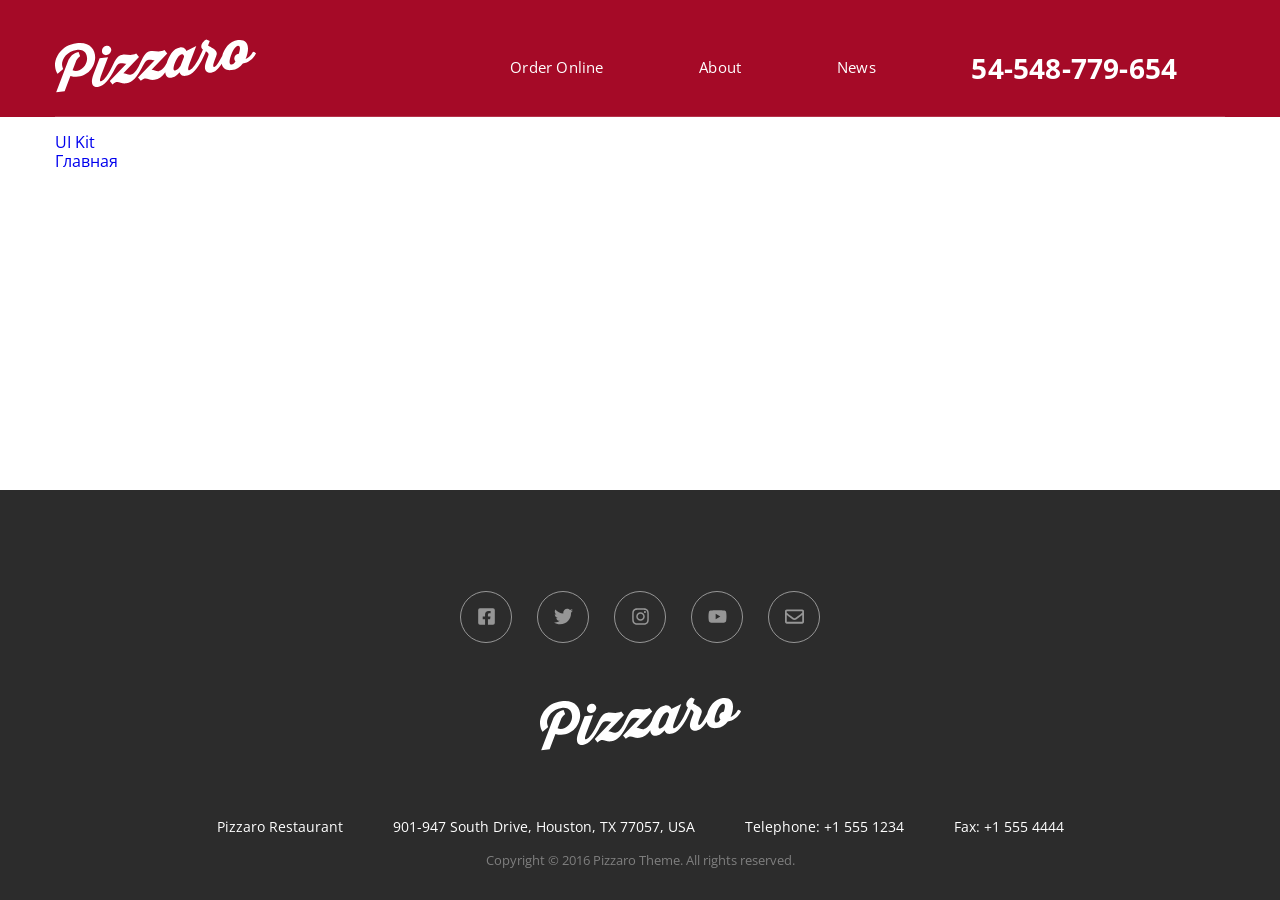
==== index.html @ dda9f771 "dev| build - change structure" ====
<!DOCTYPE html>
<html lang="ru">
  <head>
    <title>Карта сайта</title>
    <meta charset="utf-8"/>
    <meta name="viewport" content="width=device-width, initial-scale=1.0"/>
    <meta name="SKYPE_TOOLBAR" content="SKYPE_TOOLBAR_PARSER_COMPATIBLE"/>
    <meta name="apple-mobile-web-app-capable" content="yes"/>
    <meta name="format-detection" content="telephone=no"/>
    <link rel="stylesheet" href="../css/style.css" media="all"/>
    <script async="async" src="../js/bundle.js"></script>
  </head>
  <body>
    <header class="header _bg-red">
      <div class="container">
        <div class="header__wrap">
          <div class="header__logo"><svg xmlns="http://www.w3.org/2000/svg" width="201" height="54">
    <path fill="#FFF" fill-rule="evenodd" d="M187.839 24.38c-2.665 3.443-6.395 6.109-11.138 6.706-5.621.708-9.073-1.81-9.981-6.334-3.067 4.787-6.423 8.4-10.587 8.925-4.157.523-8.58-2.026-4.743-11.99l1.705-4.554c.427-1.125.48-1.667.48-1.935 0-1.071-1.173-1.888-2.611-2.938-1.439 3.554-2.771 6.346-4.262 9.158v.002c-4.156 7.808-9.325 14.619-15.827 15.438-5.542.698-6.235-3.661-6.235-3.661s-3.677 4.909-8.367 5.5c-3.736.471-5.748-2.038-5.995-5.518-3.035 4.212-6.38 7.077-10.79 7.632-6.608.832-8.1-4.282-13.696 1.029l-2.771-3.347 16.627-17.199c-1.652-.113-3.624-.883-5.862-.601-2.451.309-3.57 1.736-7.034 8.277l.001.001c-4.476 8.277-8.74 14.545-15.508 15.398-6.608.832-8.1-4.283-13.695 1.028l-2.771-3.347 16.626-17.199c-1.652-.113-3.623-.883-5.862-.601-2.451.309-3.57 1.736-7.034 8.277l.001.001c-4.104 7.748-9.433 14.633-15.561 15.404-4.849.611-8.26-2.815-4.37-13l6.022-15.703 8.473-1.068-6.555 17.216c-2.451 6.416-1.492 7.045-.586 6.931 2.132-.269 5.809-4.481 9.592-11.546v-.001c4.476-8.383 5.702-14.323 12.097-15.128 4.369-.551 8.366 1.624 13.589-1.016l2.771 3.347-15.614 16.268c2.451.067 4.423 1.8 7.141 1.458 1.971-.249 4.636-1.709 8.259-8.485l-.001-.001c4.477-8.384 5.703-14.323 12.097-15.129 4.37-.55 8.367 1.625 13.59-1.015l2.771 3.347L96.61 30.675c2.452.066 4.424 1.8 7.141 1.458 1.925-.243 4.513-1.655 8.006-8.026 2.078-6.872 6.364-14.835 13.203-15.696 5.169-.651 6.341 3.54 6.341 3.54l9.966-4.898-6.608 17.223c-2.398 6.355-1.492 7.044-.533 6.923 2.131-.268 5.755-4.473 9.591-11.544l-.001-.002c1.172-2.237 2.665-5.477 4.21-9.1-.959-.897-1.652-1.72-1.652-3.059 0-2.732 2.824-5.98 5.009-6.952l3.464 1.492-1.705 4.5c2.185 1.653 8.74 3.827 8.74 7.845 0 .642-.16 1.466-.64 2.758l-1.492 3.991c-2.451 6.308-1.172 7.004-.426 6.91 1.471-.186 3.98-3.736 7.982-11.053 1.795-6.833 6.918-14.767 15.784-15.883 6.448-.813 10.018 2.487 10.018 8.701 0 2.946-.799 6.635-2.398 10.104 2.611-.757 5.223-3.068 7.407-7.093 1.12-.034 2.558.803 2.985 1.767-2.878 5.344-7.727 9.543-13.163 9.799zm-61.174-9.221c-4.21.53-8.153 11.044-8.153 14.472 0 1.392.639 1.901 1.705 1.766 2.931-.368 5.382-4.534 5.382-4.534l3.464-9.006s-.053-2.993-2.398-2.698zm56.218-8.473c-4.21.53-8.313 12.295-8.313 16.259 0 1.714.799 2.738 2.078 2.577 1.279-.161 2.611-1.4 3.784-3.101-.746-.71-1.173-1.674-1.173-2.852 0-2.41 1.919-4.634 4.53-4.856.746-2.183 1.172-4.165 1.172-5.504 0-1.981-.959-2.664-2.078-2.523zM51.582 16.1c-2.611.329-4.689-1.606-4.689-4.123 0-2.625 2.078-4.922 4.689-5.251 2.505-.315 4.69 1.445 4.69 4.069 0 2.518-2.185 4.989-4.69 5.305zM15.4 36.94L9.645 52.127l-8.473 1.068 11.884-31.172c1.492-3.883 5.222-8.424 10.551-9.095l1.546 4.412s-2.718 1.467-4.317 5.525l-3.251 8.39c6.289 2.743 14.495-3.593 14.495-11.842 0-4.339-2.344-9.56-10.551-8.526-9.486 1.194-14.495 9.003-14.495 14.252 0 2.571 1.226 4.773 1.226 4.773l-5.649 4.943s-2.612-3.688-2.612-8.723c0-7.713 6.129-19.948 21.53-21.888 13.109-1.651 18.652 6.007 18.652 14.095 0 11.141-10.445 22.742-24.781 18.601z"/>
</svg>

          </div>
          <nav class="header__nav"><a class="header__nav-link" href="#">Order Online</a><a class="header__nav-link" href="#">About</a><a class="header__nav-link" href="#">News</a><a class="header__nav-link _size-m _bold _hover-2" href="tel:54548779654">54-548-779-654</a></nav>
        </div>
      </div>
    </header>
    <main>
      <div class="container">
        <ul>
          <li><a href="ui.html">UI Kit</a></li>
          <li><a href="main.html">Главная</a></li>
        </ul>
      </div>
    </main>
    <footer class="footer _bg-dark">
      <div class="container">
        <div class="footer__wrap">
          <div class="footer__socials"><a class="footer__socials-item" href="" target="blank"><svg aria-hidden="true" focusable="false" data-prefix="fab" data-icon="facebook-square" class="svg-inline--fa fa-facebook-square fa-w-14" role="img" xmlns="http://www.w3.org/2000/svg" viewBox="0 0 448 512"><path fill="currentColor" d="M400 32H48A48 48 0 0 0 0 80v352a48 48 0 0 0 48 48h137.25V327.69h-63V256h63v-54.64c0-62.15 37-96.48 93.67-96.48 27.14 0 55.52 4.84 55.52 4.84v61h-31.27c-30.81 0-40.42 19.12-40.42 38.73V256h68.78l-11 71.69h-57.78V480H400a48 48 0 0 0 48-48V80a48 48 0 0 0-48-48z"></path></svg></a><a class="footer__socials-item" href="" target="blank"><svg aria-hidden="true" focusable="false" data-prefix="fab" data-icon="twitter" class="svg-inline--fa fa-twitter fa-w-16" role="img" xmlns="http://www.w3.org/2000/svg" viewBox="0 0 512 512"><path fill="currentColor" d="M459.37 151.716c.325 4.548.325 9.097.325 13.645 0 138.72-105.583 298.558-298.558 298.558-59.452 0-114.68-17.219-161.137-47.106 8.447.974 16.568 1.299 25.34 1.299 49.055 0 94.213-16.568 130.274-44.832-46.132-.975-84.792-31.188-98.112-72.772 6.498.974 12.995 1.624 19.818 1.624 9.421 0 18.843-1.3 27.614-3.573-48.081-9.747-84.143-51.98-84.143-102.985v-1.299c13.969 7.797 30.214 12.67 47.431 13.319-28.264-18.843-46.781-51.005-46.781-87.391 0-19.492 5.197-37.36 14.294-52.954 51.655 63.675 129.3 105.258 216.365 109.807-1.624-7.797-2.599-15.918-2.599-24.04 0-57.828 46.782-104.934 104.934-104.934 30.213 0 57.502 12.67 76.67 33.137 23.715-4.548 46.456-13.32 66.599-25.34-7.798 24.366-24.366 44.833-46.132 57.827 21.117-2.273 41.584-8.122 60.426-16.243-14.292 20.791-32.161 39.308-52.628 54.253z"></path></svg></a><a class="footer__socials-item" href="" target="blank"><svg aria-hidden="true" focusable="false" data-prefix="fab" data-icon="instagram" class="svg-inline--fa fa-instagram fa-w-14" role="img" xmlns="http://www.w3.org/2000/svg" viewBox="0 0 448 512"><path fill="currentColor" d="M224.1 141c-63.6 0-114.9 51.3-114.9 114.9s51.3 114.9 114.9 114.9S339 319.5 339 255.9 287.7 141 224.1 141zm0 189.6c-41.1 0-74.7-33.5-74.7-74.7s33.5-74.7 74.7-74.7 74.7 33.5 74.7 74.7-33.6 74.7-74.7 74.7zm146.4-194.3c0 14.9-12 26.8-26.8 26.8-14.9 0-26.8-12-26.8-26.8s12-26.8 26.8-26.8 26.8 12 26.8 26.8zm76.1 27.2c-1.7-35.9-9.9-67.7-36.2-93.9-26.2-26.2-58-34.4-93.9-36.2-37-2.1-147.9-2.1-184.9 0-35.8 1.7-67.6 9.9-93.9 36.1s-34.4 58-36.2 93.9c-2.1 37-2.1 147.9 0 184.9 1.7 35.9 9.9 67.7 36.2 93.9s58 34.4 93.9 36.2c37 2.1 147.9 2.1 184.9 0 35.9-1.7 67.7-9.9 93.9-36.2 26.2-26.2 34.4-58 36.2-93.9 2.1-37 2.1-147.8 0-184.8zM398.8 388c-7.8 19.6-22.9 34.7-42.6 42.6-29.5 11.7-99.5 9-132.1 9s-102.7 2.6-132.1-9c-19.6-7.8-34.7-22.9-42.6-42.6-11.7-29.5-9-99.5-9-132.1s-2.6-102.7 9-132.1c7.8-19.6 22.9-34.7 42.6-42.6 29.5-11.7 99.5-9 132.1-9s102.7-2.6 132.1 9c19.6 7.8 34.7 22.9 42.6 42.6 11.7 29.5 9 99.5 9 132.1s2.7 102.7-9 132.1z"></path></svg></a><a class="footer__socials-item" href="" target="blank"><svg aria-hidden="true" focusable="false" data-prefix="fab" data-icon="youtube" class="svg-inline--fa fa-youtube fa-w-18" role="img" xmlns="http://www.w3.org/2000/svg" viewBox="0 0 576 512"><path fill="currentColor" d="M549.655 124.083c-6.281-23.65-24.787-42.276-48.284-48.597C458.781 64 288 64 288 64S117.22 64 74.629 75.486c-23.497 6.322-42.003 24.947-48.284 48.597-11.412 42.867-11.412 132.305-11.412 132.305s0 89.438 11.412 132.305c6.281 23.65 24.787 41.5 48.284 47.821C117.22 448 288 448 288 448s170.78 0 213.371-11.486c23.497-6.321 42.003-24.171 48.284-47.821 11.412-42.867 11.412-132.305 11.412-132.305s0-89.438-11.412-132.305zm-317.51 213.508V175.185l142.739 81.205-142.739 81.201z"></path></svg></a><a class="footer__socials-item" href="" target="blank"><svg aria-hidden="true" focusable="false" data-prefix="far" data-icon="envelope" class="svg-inline--fa fa-envelope fa-w-16" role="img" xmlns="http://www.w3.org/2000/svg" viewBox="0 0 512 512"><path fill="currentColor" d="M464 64H48C21.49 64 0 85.49 0 112v288c0 26.51 21.49 48 48 48h416c26.51 0 48-21.49 48-48V112c0-26.51-21.49-48-48-48zm0 48v40.805c-22.422 18.259-58.168 46.651-134.587 106.49-16.841 13.247-50.201 45.072-73.413 44.701-23.208.375-56.579-31.459-73.413-44.701C106.18 199.465 70.425 171.067 48 152.805V112h416zM48 400V214.398c22.914 18.251 55.409 43.862 104.938 82.646 21.857 17.205 60.134 55.186 103.062 54.955 42.717.231 80.509-37.199 103.053-54.947 49.528-38.783 82.032-64.401 104.947-82.653V400H48z"></path></svg></a></div>
          <div class="footer__logo"><svg xmlns="http://www.w3.org/2000/svg" width="201" height="54">
    <path fill="#FFF" fill-rule="evenodd" d="M187.839 24.38c-2.665 3.443-6.395 6.109-11.138 6.706-5.621.708-9.073-1.81-9.981-6.334-3.067 4.787-6.423 8.4-10.587 8.925-4.157.523-8.58-2.026-4.743-11.99l1.705-4.554c.427-1.125.48-1.667.48-1.935 0-1.071-1.173-1.888-2.611-2.938-1.439 3.554-2.771 6.346-4.262 9.158v.002c-4.156 7.808-9.325 14.619-15.827 15.438-5.542.698-6.235-3.661-6.235-3.661s-3.677 4.909-8.367 5.5c-3.736.471-5.748-2.038-5.995-5.518-3.035 4.212-6.38 7.077-10.79 7.632-6.608.832-8.1-4.282-13.696 1.029l-2.771-3.347 16.627-17.199c-1.652-.113-3.624-.883-5.862-.601-2.451.309-3.57 1.736-7.034 8.277l.001.001c-4.476 8.277-8.74 14.545-15.508 15.398-6.608.832-8.1-4.283-13.695 1.028l-2.771-3.347 16.626-17.199c-1.652-.113-3.623-.883-5.862-.601-2.451.309-3.57 1.736-7.034 8.277l.001.001c-4.104 7.748-9.433 14.633-15.561 15.404-4.849.611-8.26-2.815-4.37-13l6.022-15.703 8.473-1.068-6.555 17.216c-2.451 6.416-1.492 7.045-.586 6.931 2.132-.269 5.809-4.481 9.592-11.546v-.001c4.476-8.383 5.702-14.323 12.097-15.128 4.369-.551 8.366 1.624 13.589-1.016l2.771 3.347-15.614 16.268c2.451.067 4.423 1.8 7.141 1.458 1.971-.249 4.636-1.709 8.259-8.485l-.001-.001c4.477-8.384 5.703-14.323 12.097-15.129 4.37-.55 8.367 1.625 13.59-1.015l2.771 3.347L96.61 30.675c2.452.066 4.424 1.8 7.141 1.458 1.925-.243 4.513-1.655 8.006-8.026 2.078-6.872 6.364-14.835 13.203-15.696 5.169-.651 6.341 3.54 6.341 3.54l9.966-4.898-6.608 17.223c-2.398 6.355-1.492 7.044-.533 6.923 2.131-.268 5.755-4.473 9.591-11.544l-.001-.002c1.172-2.237 2.665-5.477 4.21-9.1-.959-.897-1.652-1.72-1.652-3.059 0-2.732 2.824-5.98 5.009-6.952l3.464 1.492-1.705 4.5c2.185 1.653 8.74 3.827 8.74 7.845 0 .642-.16 1.466-.64 2.758l-1.492 3.991c-2.451 6.308-1.172 7.004-.426 6.91 1.471-.186 3.98-3.736 7.982-11.053 1.795-6.833 6.918-14.767 15.784-15.883 6.448-.813 10.018 2.487 10.018 8.701 0 2.946-.799 6.635-2.398 10.104 2.611-.757 5.223-3.068 7.407-7.093 1.12-.034 2.558.803 2.985 1.767-2.878 5.344-7.727 9.543-13.163 9.799zm-61.174-9.221c-4.21.53-8.153 11.044-8.153 14.472 0 1.392.639 1.901 1.705 1.766 2.931-.368 5.382-4.534 5.382-4.534l3.464-9.006s-.053-2.993-2.398-2.698zm56.218-8.473c-4.21.53-8.313 12.295-8.313 16.259 0 1.714.799 2.738 2.078 2.577 1.279-.161 2.611-1.4 3.784-3.101-.746-.71-1.173-1.674-1.173-2.852 0-2.41 1.919-4.634 4.53-4.856.746-2.183 1.172-4.165 1.172-5.504 0-1.981-.959-2.664-2.078-2.523zM51.582 16.1c-2.611.329-4.689-1.606-4.689-4.123 0-2.625 2.078-4.922 4.689-5.251 2.505-.315 4.69 1.445 4.69 4.069 0 2.518-2.185 4.989-4.69 5.305zM15.4 36.94L9.645 52.127l-8.473 1.068 11.884-31.172c1.492-3.883 5.222-8.424 10.551-9.095l1.546 4.412s-2.718 1.467-4.317 5.525l-3.251 8.39c6.289 2.743 14.495-3.593 14.495-11.842 0-4.339-2.344-9.56-10.551-8.526-9.486 1.194-14.495 9.003-14.495 14.252 0 2.571 1.226 4.773 1.226 4.773l-5.649 4.943s-2.612-3.688-2.612-8.723c0-7.713 6.129-19.948 21.53-21.888 13.109-1.651 18.652 6.007 18.652 14.095 0 11.141-10.445 22.742-24.781 18.601z"/>
</svg>

          </div>
          <div class="footer__links"><a class="footer__link" href="">Pizzaro Restaurant</a><a class="footer__link" href="https://goo.gl/maps/t4ur8XGWvLmvKcj86" target="_blank">901-947 South Drive, Houston, TX 77057, USA</a><a class="footer__link" href="tel:15551234">Telephone: +1 555 1234</a><a class="footer__link" href="">Fax: +1 555 4444</a></div>
          <div class="footer__copyright">Copyright © 2016 Pizzaro Theme. All rights reserved.</div>
        </div>
      </div>
    </footer>
  </body>
</html>
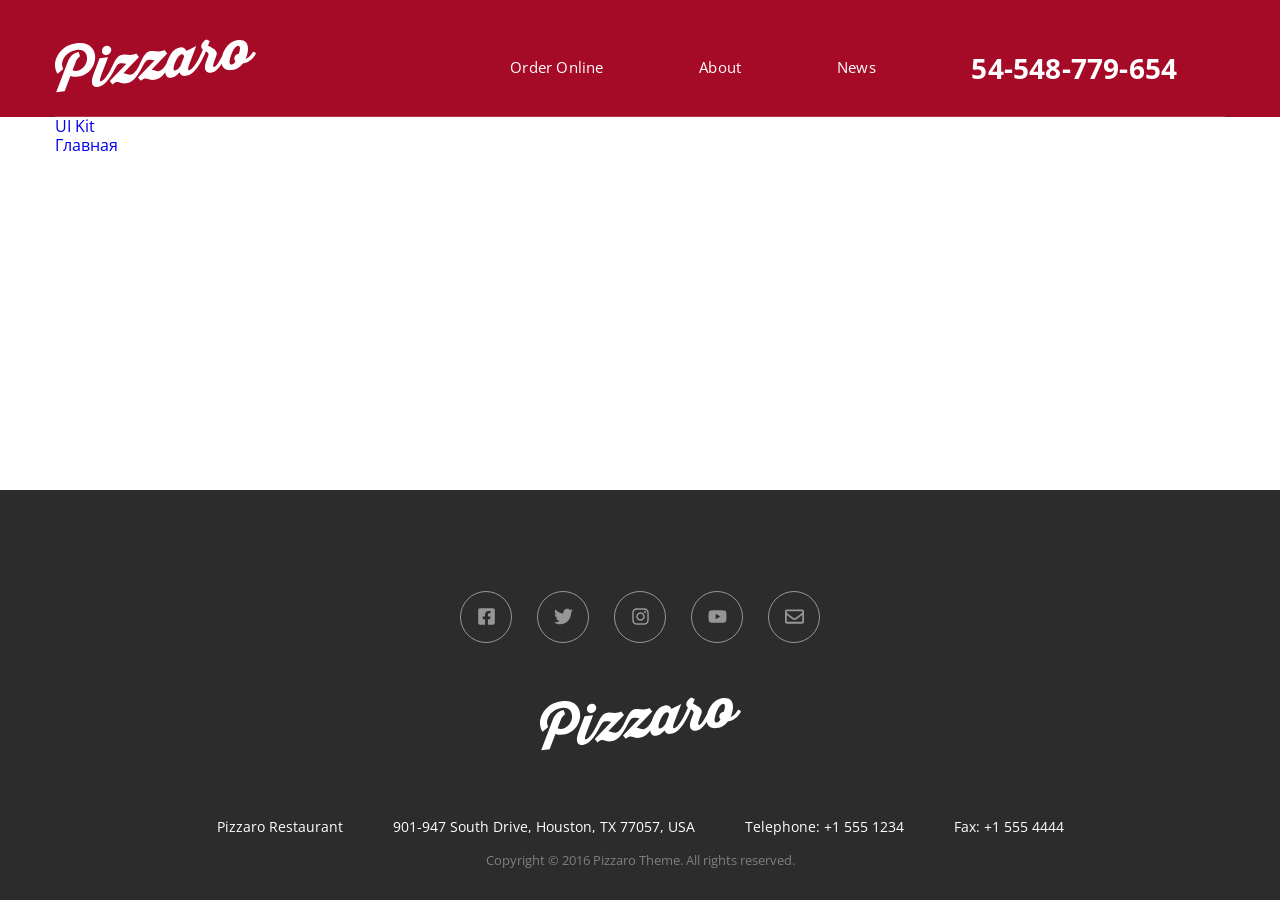
==== commit 97becc10: "dev | filters, cards" ====
--- a/index.html
+++ b/index.html
@@ -7,7 +7,9 @@
     <meta name="SKYPE_TOOLBAR" content="SKYPE_TOOLBAR_PARSER_COMPATIBLE"/>
     <meta name="apple-mobile-web-app-capable" content="yes"/>
     <meta name="format-detection" content="telephone=no"/>
-    <link rel="stylesheet" href="../css/style.css" media="all"/>
+    <meta name="description" content="Свежеприготовленные пиццы 22 см и 29, а также другие вкусные горячие и холодные блюда."/>
+    <link rel="stylesheet" href="css/style.css" media="all"/>
+    <link rel="icon" href="images/pizza.svg"/>
     <script async="async" src="../js/bundle.js"></script>
   </head>
   <body>
